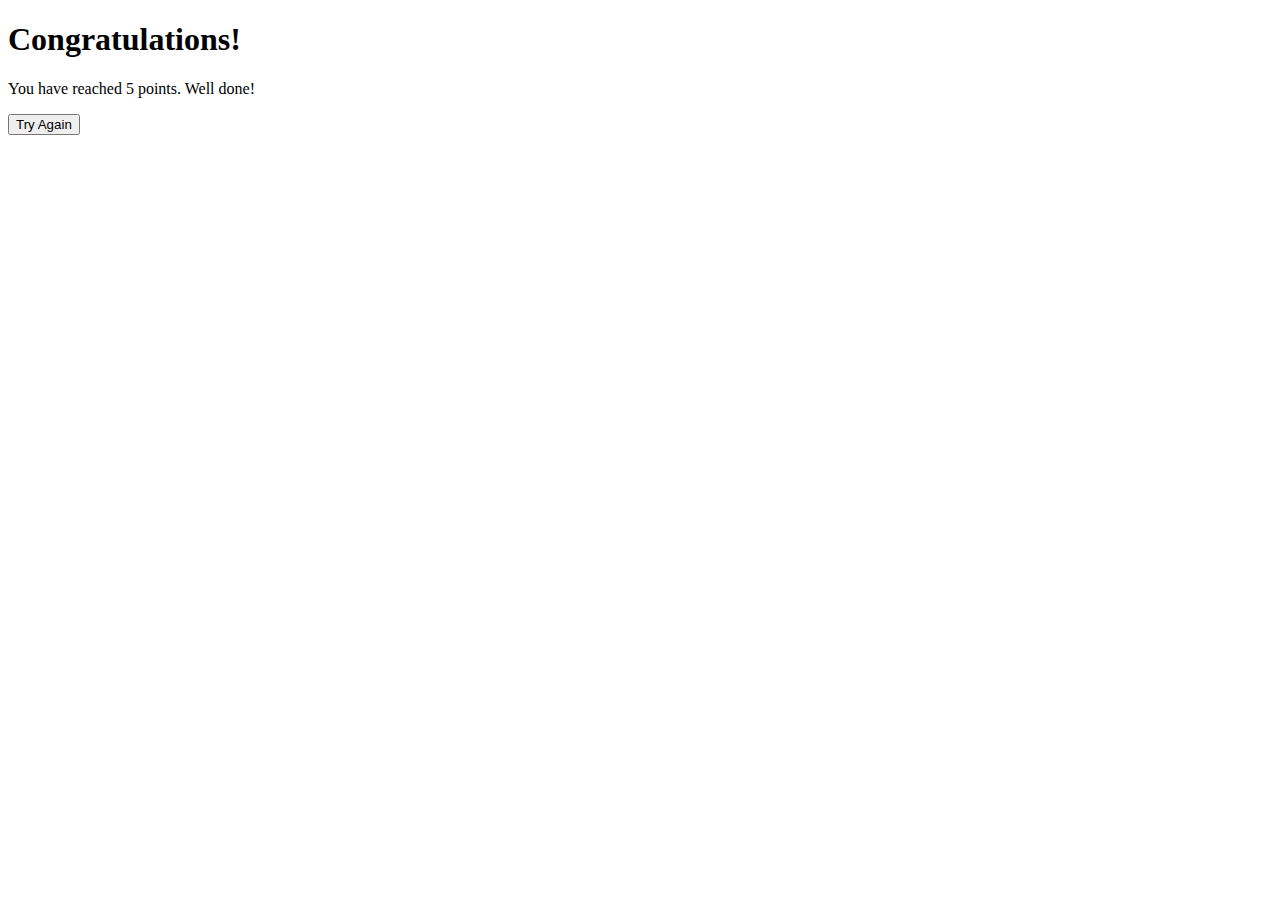
==== congratulations.html @ 328eb32e "function add to game js that passes the variable congratulation to other html file" ====
<!DOCTYPE html>
<html lang="en">
<head>
  <meta charset="UTF-8">
  <meta http-equiv="X-UA-Compatible" content="IE=edge">
  <meta name="viewport" content="width=device-width, initial-scale=1.0">
  <title>Congratulations</title>
</head>
<body>
  <h1>Congratulations!</h1>
  <p>You have reached 5 points. Well done!</p>
  <button onclick="tryAgain()">Try Again</button>

  <script>
    function tryAgain() {
      // Redirect the user back to the quiz page
      window.location.href = 'index.html';
    }
  </script>
</body>
</html>
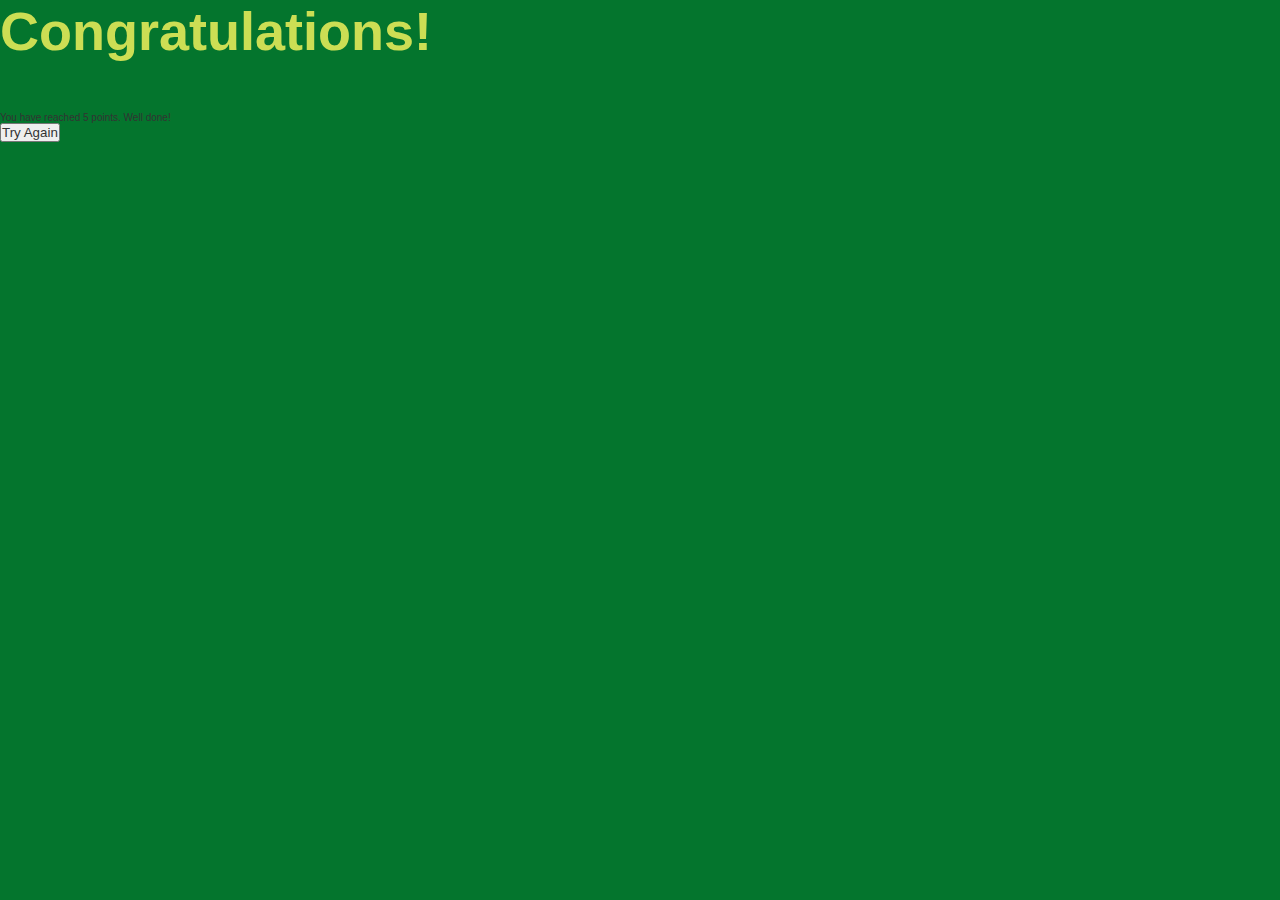
==== commit 0003900e: "function add to js and 2 try again buttons" ====
--- a/congratulations.html
+++ b/congratulations.html
@@ -4,6 +4,9 @@
   <meta charset="UTF-8">
   <meta http-equiv="X-UA-Compatible" content="IE=edge">
   <meta name="viewport" content="width=device-width, initial-scale=1.0">
+  <link rel="stylesheet" href="assets/css/app.css">
+  <link rel="stylesheet" href="assets/css/game.css">
+  <link rel="stylesheet" href="assets/css/quotes.css">
   <title>Congratulations</title>
 </head>
 <body>
@@ -13,9 +16,10 @@
 
   <script>
     function tryAgain() {
-      // Redirect the user back to the quiz page
+      // Redirect the user back to the quiz start page
       window.location.href = 'index.html';
     }
+    
   </script>
 </body>
 </html>
--- a/assets/css/app.css
+++ b/assets/css/app.css
@@ -0,0 +1,101 @@
+:root {
+    background-color: #04752d;
+    font-size: 62.5%;
+  }
+  
+  * {
+    box-sizing: border-box;
+    font-family: Arial, Helvetica, sans-serif;
+    margin: 0;
+    padding: 0;
+    color: #333;
+  }
+  
+  h1,
+  h2,
+  h3,
+  h4 {
+    margin-bottom: 1rem;
+  }
+  
+  h1 {
+    font-size: 5.4rem;
+    color: #ccde54;
+    margin-bottom: 5rem;
+  }
+  
+  h1 > span {
+    font-size: 2.4rem;
+    font-weight: 500;
+  }
+  
+  h2 {
+    font-size: 4.2rem;
+    margin-bottom: 4rem;
+    font-weight: 700;
+  }
+  
+  h3 {
+    font-size: 2.8rem;
+    font-weight: 500;
+  }
+  
+  /* UTILITIES */
+  
+  .container {
+    width: 100vw;
+    height: 100vh;
+    display: flex;
+    justify-content: center;
+    align-items: center;
+    max-width: 80rem;
+    margin: 0 auto;
+  }
+  
+  .container > * {
+    width: 100%;
+  }
+  
+  .flex-column {
+    display: flex;
+    flex-direction: column;
+  }
+  
+  .flex-center {
+    justify-content: center;
+    align-items: center;
+  }
+  
+  .justify-center {
+    justify-content: center;
+  }
+  
+  .text-center {
+    text-align: center;
+  }
+  
+  .hidden {
+    display: none;
+  }
+  
+  /* BUTTONS */
+  .btn {
+    font-size: 1.8rem;
+    padding: 1rem 0;
+    width: 20rem;
+    text-align: center;
+    border: 0.1rem solid #56a5eb;
+    margin-bottom: 1rem;
+    text-decoration: none;
+    color: #e60ed4;
+    background-color: white;
+  }
+  
+  .btn:hover {
+    cursor: pointer;
+    box-shadow: 0 0.4rem 1.4rem 0 rgba(214, 14, 211, 0.5);
+    transform: translateY(-0.1rem);
+    transition: transform 150ms;
+  }
+  
+  --- a/assets/css/game.css
+++ b/assets/css/game.css
@@ -0,0 +1,36 @@
+
+  #title {
+    font-size: 24px;
+    color: #f0089b;
+  }
+  
+  .alternative {
+    display: flex;
+    margin-bottom: 0.5rem;
+    width: 100%;
+    font-size: 1.8rem;
+    border: 0.1rem solid rgba(86, 165, 235, 0.25);
+    background-color: white;
+  }
+  
+  .alternative:hover {
+    cursor: pointer;
+    box-shadow: 0 0.4rem 1.4rem rgba(3, 190, 63, 0.5);
+    transform: translateY(-0.1rem);
+    transition: transform 150ms;
+  }
+  
+  #score {
+    display: flex;
+    justify-content: space-between;
+  }
+  
+  .score-title {
+    text-align: center;
+    font-size: 2rem;
+  }
+  
+  .points {
+    text-align: center;
+  }
+  --- a/assets/css/quotes.css
+++ b/assets/css/quotes.css
@@ -0,0 +1,7 @@
+#quote, #author {
+    color: white;
+  }
+  
+  #author {
+    color: rgb(241, 175, 223);
+  }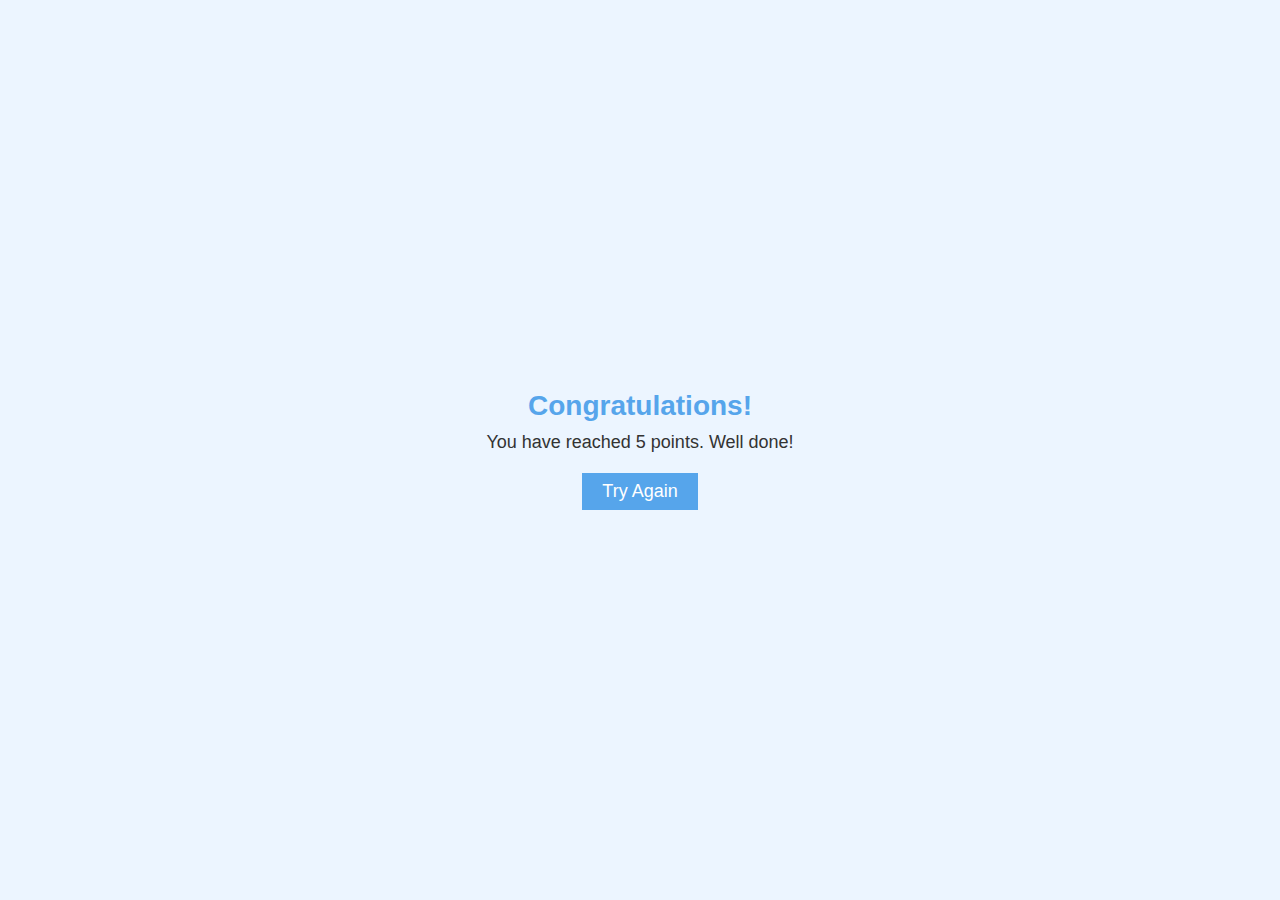
==== commit d1cc9e49: "css add to all pages" ====
--- a/congratulations.html
+++ b/congratulations.html
@@ -7,7 +7,7 @@
   <link rel="stylesheet" href="assets/css/app.css">
   <link rel="stylesheet" href="assets/css/game.css">
   <link rel="stylesheet" href="assets/css/quotes.css">
-  <title>Congratulations</title>
+  <link rel="stylesheet" href="assets/css/congratulations.css">
 </head>
 <body>
   <h1>Congratulations!</h1>
--- a/assets/css/app.css
+++ b/assets/css/app.css
@@ -1,101 +1,100 @@
 :root {
-    background-color: #04752d;
-    font-size: 62.5%;
-  }
-  
-  * {
-    box-sizing: border-box;
-    font-family: Arial, Helvetica, sans-serif;
-    margin: 0;
-    padding: 0;
-    color: #333;
-  }
-  
-  h1,
-  h2,
-  h3,
-  h4 {
-    margin-bottom: 1rem;
-  }
-  
-  h1 {
-    font-size: 5.4rem;
-    color: #ccde54;
-    margin-bottom: 5rem;
-  }
-  
-  h1 > span {
-    font-size: 2.4rem;
-    font-weight: 500;
-  }
-  
-  h2 {
-    font-size: 4.2rem;
-    margin-bottom: 4rem;
-    font-weight: 700;
-  }
-  
-  h3 {
-    font-size: 2.8rem;
-    font-weight: 500;
-  }
-  
-  /* UTILITIES */
-  
-  .container {
-    width: 100vw;
-    height: 100vh;
-    display: flex;
-    justify-content: center;
-    align-items: center;
-    max-width: 80rem;
-    margin: 0 auto;
-  }
-  
-  .container > * {
-    width: 100%;
-  }
-  
-  .flex-column {
-    display: flex;
-    flex-direction: column;
-  }
-  
-  .flex-center {
-    justify-content: center;
-    align-items: center;
-  }
-  
-  .justify-center {
-    justify-content: center;
-  }
-  
-  .text-center {
-    text-align: center;
-  }
-  
-  .hidden {
-    display: none;
-  }
-  
-  /* BUTTONS */
-  .btn {
-    font-size: 1.8rem;
-    padding: 1rem 0;
-    width: 20rem;
-    text-align: center;
-    border: 0.1rem solid #56a5eb;
-    margin-bottom: 1rem;
-    text-decoration: none;
-    color: #e60ed4;
-    background-color: white;
-  }
-  
-  .btn:hover {
-    cursor: pointer;
-    box-shadow: 0 0.4rem 1.4rem 0 rgba(214, 14, 211, 0.5);
-    transform: translateY(-0.1rem);
-    transition: transform 150ms;
-  }
-  
-  +  background-color: #ecf5ff;
+  font-size: 62.5%;
+}
+
+* {
+  box-sizing: border-box;
+  font-family: Arial, Helvetica, sans-serif;
+  margin: 0;
+  padding: 0;
+  color: #333;
+}
+
+h1,
+h2,
+h3,
+h4 {
+  margin-bottom: 1rem;
+}
+
+h1 {
+  font-size: 5.4rem;
+  color: #56a5eb;
+  margin-bottom: 5rem;
+}
+
+h1 > span {
+  font-size: 2.4rem;
+  font-weight: 500;
+}
+
+h2 {
+  font-size: 4.2rem;
+  margin-bottom: 4rem;
+  font-weight: 700;
+}
+
+h3 {
+  font-size: 2.8rem;
+  font-weight: 500;
+}
+
+/* UTILITIES */
+
+.container {
+  width: 100vw;
+  height: 100vh;
+  display: flex;
+  justify-content: center;
+  align-items: center;
+  max-width: 80rem;
+  margin: 0 auto;
+}
+
+.container > * {
+  width: 100%;
+}
+
+.flex-column {
+  display: flex;
+  flex-direction: column;
+}
+
+.flex-center {
+  justify-content: center;
+  align-items: center;
+}
+
+.justify-center {
+  justify-content: center;
+}
+
+.text-center {
+  text-align: center;
+}
+
+.hidden {
+  display: none;
+}
+
+/* BUTTONS */
+.btn {
+  font-size: 1.8rem;
+  padding: 1rem 0;
+  width: 20rem;
+  text-align: center;
+  border: 0.1rem solid #56a5eb;
+  margin-bottom: 1rem;
+  text-decoration: none;
+  color: #56a5eb;
+  background-color: white;
+}
+
+.btn:hover {
+  cursor: pointer;
+  box-shadow: 0 0.4rem 1.4rem 0 rgba(86, 185, 235, 0.5);
+  transform: translateY(-0.1rem);
+  transition: transform 150ms;
+}
+
--- a/assets/css/game.css
+++ b/assets/css/game.css
@@ -1,36 +1,44 @@
+#wrapper {
+    margin-top: 40px;
+    width: 100%;
+    display: flex;
+    flex-direction: column;
+    align-items: center;
+}
 
-  #title {
-    font-size: 24px;
-    color: #f0089b;
+#wrapper div, #wrapper ul {
+    width: 50%;
+    max-width: 300px;
+}
+
+
+ul {
+    padding: 0px;
+}
+
+#title {
+    font-size: 20px;
+    font-weight: bold;
+    background: white;
+    padding: 10px;
+    position: fixed;
+    top: 50px; /* Adjust the margin from the top as needed */
+    left: 50%;
+    transform: translateX(-50%);
   }
   
+  
+
   .alternative {
-    display: flex;
-    margin-bottom: 0.5rem;
-    width: 100%;
-    font-size: 1.8rem;
-    border: 0.1rem solid rgba(86, 165, 235, 0.25);
-    background-color: white;
-  }
-  
-  .alternative:hover {
-    cursor: pointer;
-    box-shadow: 0 0.4rem 1.4rem rgba(3, 190, 63, 0.5);
-    transform: translateY(-0.1rem);
-    transition: transform 150ms;
-  }
-  
-  #score {
-    display: flex;
-    justify-content: space-between;
-  }
-  
-  .score-title {
-    text-align: center;
-    font-size: 2rem;
-  }
-  
-  .points {
+    list-style-type: none;
+    margin-bottom: 4px;
+    padding: 10px;
+    background: #ffffff;
+    margin-top: 20px; /* Adjust the margin from the title as needed */
     text-align: center;
   }
-  +
+.alternative:hover {
+    cursor: pointer;
+    opacity: 0.8;
+}
--- a/assets/css/quotes.css
+++ b/assets/css/quotes.css
@@ -1,7 +1,31 @@
-#quote, #author {
-    color: white;
-  }
-  
-  #author {
-    color: rgb(241, 175, 223);
-  }+.text-box {
+  background-color: #333333;
+  padding: 1.5rem;
+  border-radius: 1rem;
+  text-align: center;
+  margin-top: 4rem; /* Adjust the margin from the previous elements */
+  margin-bottom: 2rem; /* Adjust the margin to the footer */
+  width: 40%; /* Adjust the width as needed */
+  margin-left: auto;
+  margin-right: auto;
+  opacity: ;
+}
+
+#quote {
+  font-size: 4.8rem;
+  color: white;
+  margin-bottom: 1.5rem;
+}
+
+#author {
+  font-size: 3.6rem;
+  color: yellow;
+}
+
+
+
+
+
+
+
+
--- a/assets/css/congratulations.css
+++ b/assets/css/congratulations.css
@@ -0,0 +1,31 @@
+body {
+  display: flex;
+  flex-direction: column;
+  align-items: center;
+  justify-content: center;
+  height: 100vh;
+  margin: 0;
+  padding: 0;
+  font-family: Arial, sans-serif;
+  background-color: #ecf5ff;
+}
+
+h1 {
+  font-size: 2.8rem;
+  color: #56a5eb;
+  margin-bottom: 1rem;
+}
+
+p {
+  font-size: 1.8rem;
+  margin-bottom: 2rem;
+}
+
+button {
+  font-size: 1.8rem;
+  padding: 0.8rem 2rem;
+  border: none;
+  background-color: #56a5eb;
+  color: white;
+  cursor: pointer;
+}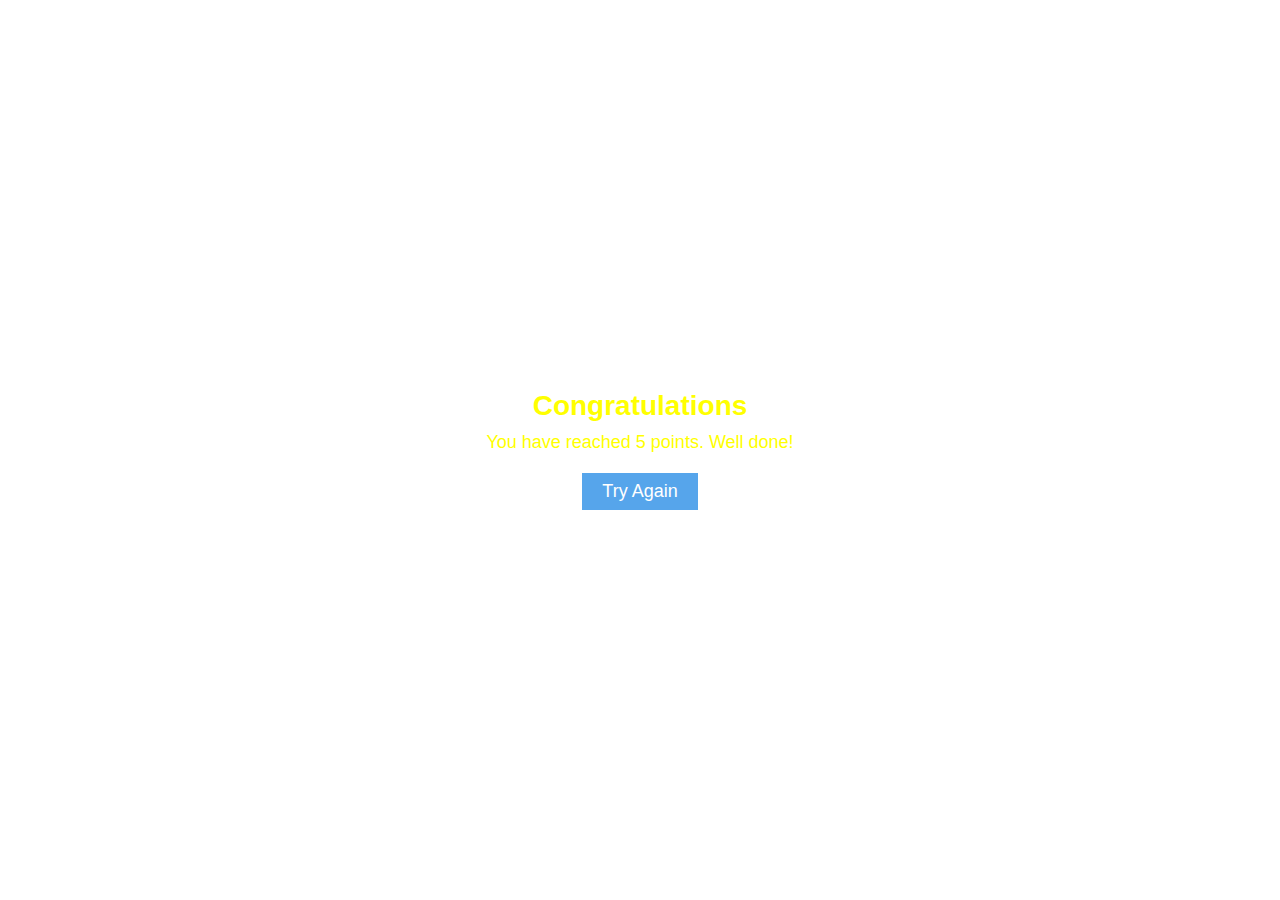
==== commit 463c75b2: "check answer function add with explanation" ====
--- a/congratulations.html
+++ b/congratulations.html
@@ -10,7 +10,7 @@
   <link rel="stylesheet" href="assets/css/congratulations.css">
 </head>
 <body>
-  <h1>Congratulations!</h1>
+  <h1>Congratulations</h1>
   <p>You have reached 5 points. Well done!</p>
   <button onclick="tryAgain()">Try Again</button>
 
--- a/assets/css/app.css
+++ b/assets/css/app.css
@@ -1,6 +1,10 @@
 :root {
-  background-color: #ecf5ff;
+  background-image:url('https://i0.wp.com/fairplay.pt/wp-content/uploads/2023/03/festejos-arsenal-sporting-fatawu-tanlongo-mateus-arthur-sotiris-nuno-santos-chermiti.jpg?fit=1200%2C675&ssl=1');
+ 
+  background-repeat: no-repeat;
+  background-size: cover;  
   font-size: 62.5%;
+  
 }
 
 * {
@@ -20,7 +24,7 @@
 
 h1 {
   font-size: 5.4rem;
-  color: #56a5eb;
+  color:yellow;
   margin-bottom: 5rem;
 }
 
--- a/assets/css/congratulations.css
+++ b/assets/css/congratulations.css
@@ -7,18 +7,22 @@
   margin: 0;
   padding: 0;
   font-family: Arial, sans-serif;
-  background-color: #ecf5ff;
+  background-image: url('https://bolanarede.pt/wp-content/uploads/2023/04/Sporting-CP-jogadores-1-1068x712.jpg');
+  background-repeat: no-repeat;
+  background-size: cover;
 }
+
 
 h1 {
   font-size: 2.8rem;
-  color: #56a5eb;
+  color: yellow;
   margin-bottom: 1rem;
 }
 
 p {
   font-size: 1.8rem;
   margin-bottom: 2rem;
+  color: yellow;
 }
 
 button {
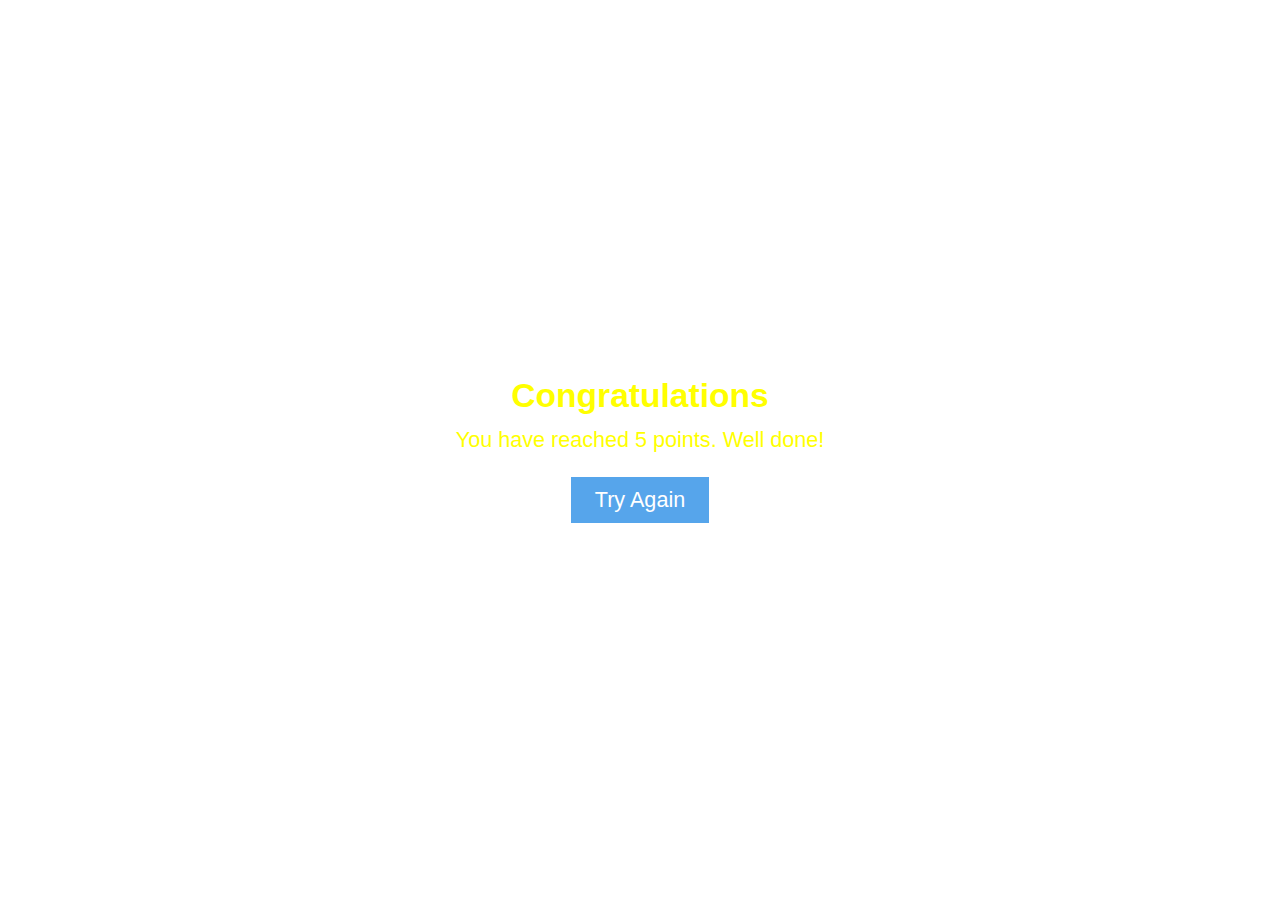
==== commit 954513c6: "add style to end.css and congratulation.css" ====
--- a/congratulations.html
+++ b/congratulations.html
@@ -8,6 +8,8 @@
   <link rel="stylesheet" href="assets/css/game.css">
   <link rel="stylesheet" href="assets/css/quotes.css">
   <link rel="stylesheet" href="assets/css/congratulations.css">
+  <link href="https://fonts.googleapis.com/css2?family=Roboto:wght@400;700&display=swap" rel="stylesheet">
+
 </head>
 <body>
   <h1>Congratulations</h1>
--- a/assets/css/app.css
+++ b/assets/css/app.css
@@ -1,104 +1,106 @@
 :root {
-  background-image:url('https://i0.wp.com/fairplay.pt/wp-content/uploads/2023/03/festejos-arsenal-sporting-fatawu-tanlongo-mateus-arthur-sotiris-nuno-santos-chermiti.jpg?fit=1200%2C675&ssl=1');
- 
-  background-repeat: no-repeat;
-  background-size: cover;  
-  font-size: 62.5%;
+    background-image: url('https://i0.wp.com/fairplay.pt/wp-content/uploads/2023/03/festejos-arsenal-sporting-fatawu-tanlongo-mateus-arthur-sotiris-nuno-santos-chermiti.jpg?fit=1200%2C675&ssl=1');
+    background-repeat: no-repeat;
+    background-size: cover;
+    font-size: 75%;
+  }
   
-}
-
-* {
-  box-sizing: border-box;
-  font-family: Arial, Helvetica, sans-serif;
-  margin: 0;
-  padding: 0;
-  color: #333;
-}
-
-h1,
-h2,
-h3,
-h4 {
-  margin-bottom: 1rem;
-}
-
-h1 {
-  font-size: 5.4rem;
-  color:yellow;
-  margin-bottom: 5rem;
-}
-
-h1 > span {
-  font-size: 2.4rem;
-  font-weight: 500;
-}
-
-h2 {
-  font-size: 4.2rem;
-  margin-bottom: 4rem;
-  font-weight: 700;
-}
-
-h3 {
-  font-size: 2.8rem;
-  font-weight: 500;
-}
-
-/* UTILITIES */
-
-.container {
-  width: 100vw;
-  height: 100vh;
-  display: flex;
-  justify-content: center;
-  align-items: center;
-  max-width: 80rem;
-  margin: 0 auto;
-}
-
-.container > * {
-  width: 100%;
-}
-
-.flex-column {
-  display: flex;
-  flex-direction: column;
-}
-
-.flex-center {
-  justify-content: center;
-  align-items: center;
-}
-
-.justify-center {
-  justify-content: center;
-}
-
-.text-center {
-  text-align: center;
-}
-
-.hidden {
-  display: none;
-}
-
-/* BUTTONS */
-.btn {
-  font-size: 1.8rem;
-  padding: 1rem 0;
-  width: 20rem;
-  text-align: center;
-  border: 0.1rem solid #56a5eb;
-  margin-bottom: 1rem;
-  text-decoration: none;
-  color: #56a5eb;
-  background-color: white;
-}
-
-.btn:hover {
-  cursor: pointer;
-  box-shadow: 0 0.4rem 1.4rem 0 rgba(86, 185, 235, 0.5);
-  transform: translateY(-0.1rem);
-  transition: transform 150ms;
-}
-
+  * {
+    box-sizing: border-box;
+    font-family: Arial, Helvetica, sans-serif;
+    margin: 0;
+    padding: 0;
+    color: #333;
+  }
+  
+  h1,
+  h2,
+  h3,
+  h4 {
+    margin-bottom: 1rem;
+  }
+  
+  h1 {
+    font-size: 5.4rem;
+    color: white;
+    margin-bottom: 5rem;
+  }
+  
+  
+  
+  
+  h1 > span {
+    font-size: 2.4rem;
+    font-weight: 500;
+  }
+  
+  h2 {
+    font-size: 4.2rem;
+    margin-bottom: 4rem;
+    font-weight: 700;
+  }
+  
+  h3 {
+    font-size: 2.8rem;
+    font-weight: 500;
+  }
+  
+  .container {
+    width: 100vw;
+    height: 100vh;
+    display: flex;
+    justify-content: center;
+    align-items: center;
+    max-width: 80rem;
+    margin: 0 auto;
+  }
+  
+  .container > * {
+    width: 100%;
+  }
+  
+  .flex-column {
+    display: flex;
+    flex-direction: column;
+  }
+  
+  .flex-center {
+    justify-content: center;
+    align-items: center;
+  }
+  
+  .justify-center {
+    justify-content: center;
+  }
+  
+  .text-center {
+    text-align: center;
+  }
+  
+  .hidden {
+    display: none;
+  }
+  
+  .btn {
+    
+        font-size: 1.9rem;
+        padding: 1rem;
+        width: 20rem;
+        text-align: center;
+        margin-bottom: 1rem;
+        text-decoration: none;
+        color:white;
+        background-color: #076b1cb0;
+        font-family:roboto;
+        border-radius: 9rem;
+        
+  }
+  
+  .btn:hover {
+    cursor: pointer;
+    box-shadow: 0 0.4rem 1.4rem 0 black;
+    transform: translateY(-0.1rem);
+    transition: transform 150ms;
+  }
+  
+  --- a/assets/css/game.css
+++ b/assets/css/game.css
@@ -1,3 +1,4 @@
+
 #wrapper {
     margin-top: 40px;
     width: 100%;
@@ -8,7 +9,7 @@
 
 #wrapper div, #wrapper ul {
     width: 50%;
-    max-width: 300px;
+    max-width: 250px;
 }
 
 
@@ -17,28 +18,54 @@
 }
 
 #title {
-    font-size: 20px;
-    font-weight: bold;
-    background: white;
-    padding: 10px;
-    position: fixed;
-    top: 50px; /* Adjust the margin from the top as needed */
-    left: 50%;
-    transform: translateX(-50%);
+    
+     margin-top:1.5rem;
+      font-size: 2.5rem;
+      color: whitesmoke;
+      margin-bottom: 1rem;
+      display: flex;
+      align-items: center;
+      justify-content: center;
+      margin-left: auto;
+      margin-right: auto;
+      font-family:roboto;
+      
   }
   
   
 
   .alternative {
+    font-size:1.9rem;
     list-style-type: none;
     margin-bottom: 4px;
     padding: 10px;
-    background: #ffffff;
-    margin-top: 20px; /* Adjust the margin from the title as needed */
+    background: #076b1cb0;
+    margin-top: 20px; 
     text-align: center;
+    border-radius: 9rem;
+    color:white;
+    font-family:roboto;
+    
   }
 
 .alternative:hover {
     cursor: pointer;
     opacity: 0.8;
+    background-color:black;
 }
+
+.points {
+    color: white;
+    margin-left: auto;
+    margin-right: auto;
+    margin-top: 20px;
+    text-align: center;
+    display: flex;
+    justify-content: center;
+    align-items: center;
+  font-size:2.4rem;
+  font-family:roboto;
+  }
+  
+    
+  --- a/assets/css/quotes.css
+++ b/assets/css/quotes.css
@@ -1,26 +1,29 @@
 .text-box {
-  background-color: #333333;
+    background-color: #076b1cb0;
   padding: 1.5rem;
-  border-radius: 1rem;
+  border-radius: 9rem;
   text-align: center;
-  margin-top: 4rem; /* Adjust the margin from the previous elements */
-  margin-bottom: 2rem; /* Adjust the margin to the footer */
-  width: 40%; /* Adjust the width as needed */
+  margin-top: 9rem; 
+  margin-bottom: 3rem; 
+  width: 65%; 
   margin-left: auto;
   margin-right: auto;
-  opacity: ;
+  opacity:initial;
 }
 
 #quote {
-  font-size: 4.8rem;
-  color: white;
-  margin-bottom: 1.5rem;
-}
-
-#author {
-  font-size: 3.6rem;
-  color: yellow;
-}
+    margin:10px;
+    font-size: 2.1rem;
+    color: white;
+    margin-bottom: 1.5rem;
+  }
+  
+  #author {
+    font-size: 2.6rem;
+    color: yellow;
+    margin: 10px;
+      
+  }
 
 
 
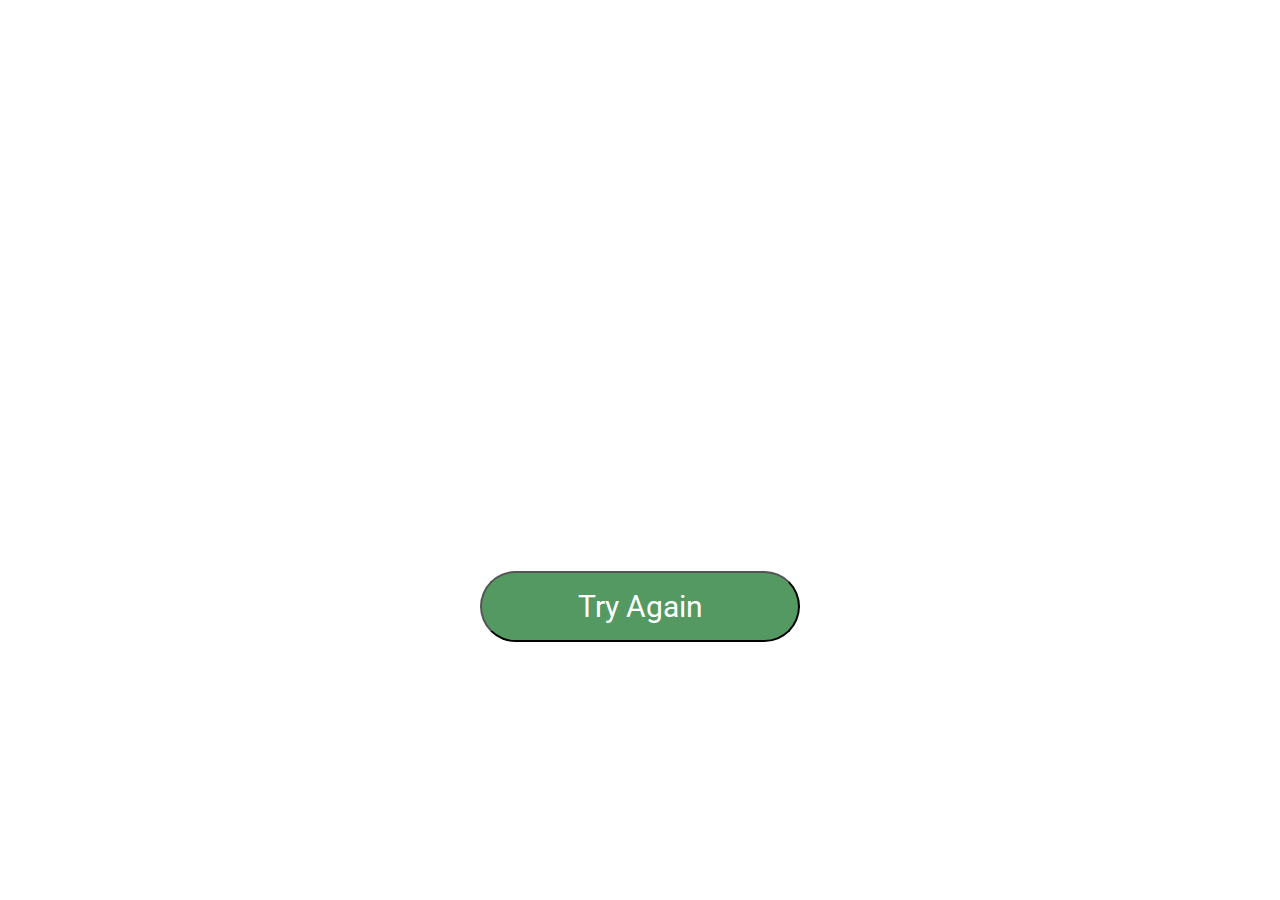
==== commit 1a43b2dd: "some links out to be able to display diferent background images during the quiz" ====
--- a/congratulations.html
+++ b/congratulations.html
@@ -4,9 +4,7 @@
   <meta charset="UTF-8">
   <meta http-equiv="X-UA-Compatible" content="IE=edge">
   <meta name="viewport" content="width=device-width, initial-scale=1.0">
-  <link rel="stylesheet" href="assets/css/app.css">
-  <link rel="stylesheet" href="assets/css/game.css">
-  <link rel="stylesheet" href="assets/css/quotes.css">
+  
   <link rel="stylesheet" href="assets/css/congratulations.css">
   <link href="https://fonts.googleapis.com/css2?family=Roboto:wght@400;700&display=swap" rel="stylesheet">
 
--- a/assets/css/congratulations.css
+++ b/assets/css/congratulations.css
@@ -1,35 +1,48 @@
 body {
-  display: flex;
-  flex-direction: column;
-  align-items: center;
-  justify-content: center;
-  height: 100vh;
-  margin: 0;
-  padding: 0;
-  font-family: Arial, sans-serif;
-  background-image: url('https://bolanarede.pt/wp-content/uploads/2023/04/Sporting-CP-jogadores-1-1068x712.jpg');
-  background-repeat: no-repeat;
-  background-size: cover;
-}
+    display: flex;
+    flex-direction: column;
+    align-items: center;
+    justify-content: center;
+    height: 100vh;
+    margin: 0;
+    padding: 0;
+    font-family: Arial, sans-serif;
+    background-image: url('https://blobsvc.wort.lu/picture/0f64cae670032222478fd1a29fedeffc/1600/600/crop/0/882/3072/2037/wortv3/ab6ab9a34ff43b1599ffe7b29ec9bb73e09b07b2');
+    background-repeat: no-repeat;
+    background-size: cover;
+  }
+  
+  
+  h1 {
+    font-size: 6rem;
+    color: white;
+    margin-bottom: 1rem;
+    font-family:roboto;
+  }
+  
+  p {
+    font-size: 3rem;
+    margin-bottom: 2rem;
+    color: white;
+    font-family:roboto;
+  }
+  /*buttons  */
+  button {
+    font-size: 1.9rem;
+    padding: 1rem;
+    width: 20rem;
+    text-align: center;
+    margin-bottom: 1rem;
+    text-decoration: none;
+    color:white;
+    background-color: #076b1cb0;
+    font-family:roboto;
+    border-radius: 9rem;
+  }
 
-
-h1 {
-  font-size: 2.8rem;
-  color: yellow;
-  margin-bottom: 1rem;
-}
-
-p {
-  font-size: 1.8rem;
-  margin-bottom: 2rem;
-  color: yellow;
-}
-
-button {
-  font-size: 1.8rem;
-  padding: 0.8rem 2rem;
-  border: none;
-  background-color: #56a5eb;
-  color: white;
-  cursor: pointer;
-}+  button:hover {
+      cursor: pointer;
+      opacity: 0.8;
+      background-color:black
+      
+    }